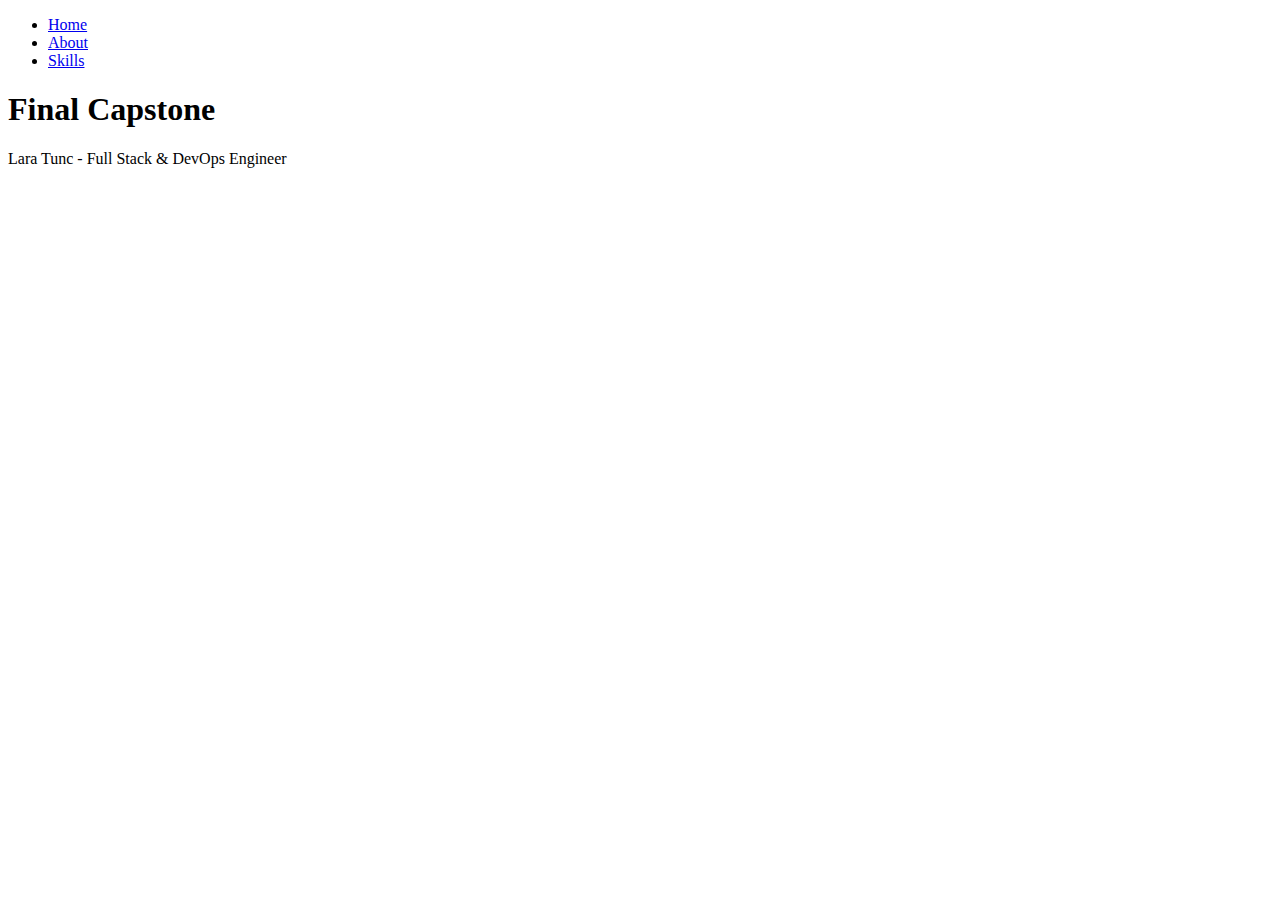
==== templates/index.html @ 6653cd44 "complete" ====
<!DOCTYPE html>
<html lang="en">

<head>
    <meta charset="UTF-8">
    <meta name="viewport" content="width=device-width, initial-scale=1.0">
    <title>Portfolio</title>
    <link rel="stylesheet" href="{{ url_for('static', filename='css/style.css') }}">
</head>

<body>
    <header>
        <div class="container">
            <nav>
                <ul>
                    <li><a href="/">Home</a></li>
                    <li><a href="/about">About</a></li>
                    <li><a href="/skills">Skills</a></li>
                </ul>
            </nav>
        </div>
    </header>

    <section>
        <div class="container">
            <h1>Final Capstone</h2>
                <p>Lara Tunc - Full Stack & DevOps Engineer</p>
        </div>
    </section>

</body>

</html>
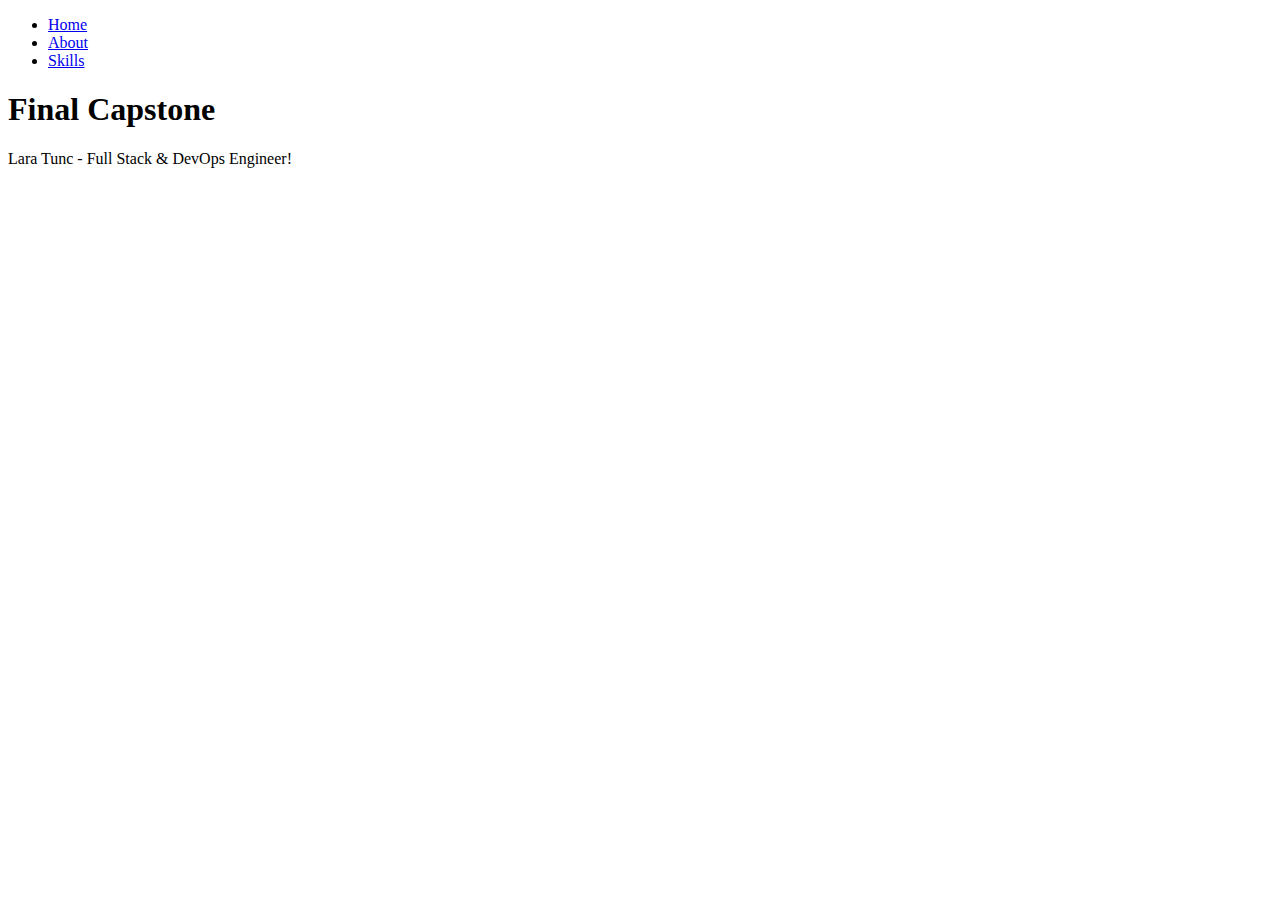
==== commit 4c8e327a: "test github actions" ====
--- a/templates/index.html
+++ b/templates/index.html
@@ -24,7 +24,7 @@
     <section>
         <div class="container">
             <h1>Final Capstone</h2>
-                <p>Lara Tunc - Full Stack & DevOps Engineer</p>
+                <p>Lara Tunc - Full Stack & DevOps Engineer!</p>
         </div>
     </section>
 
